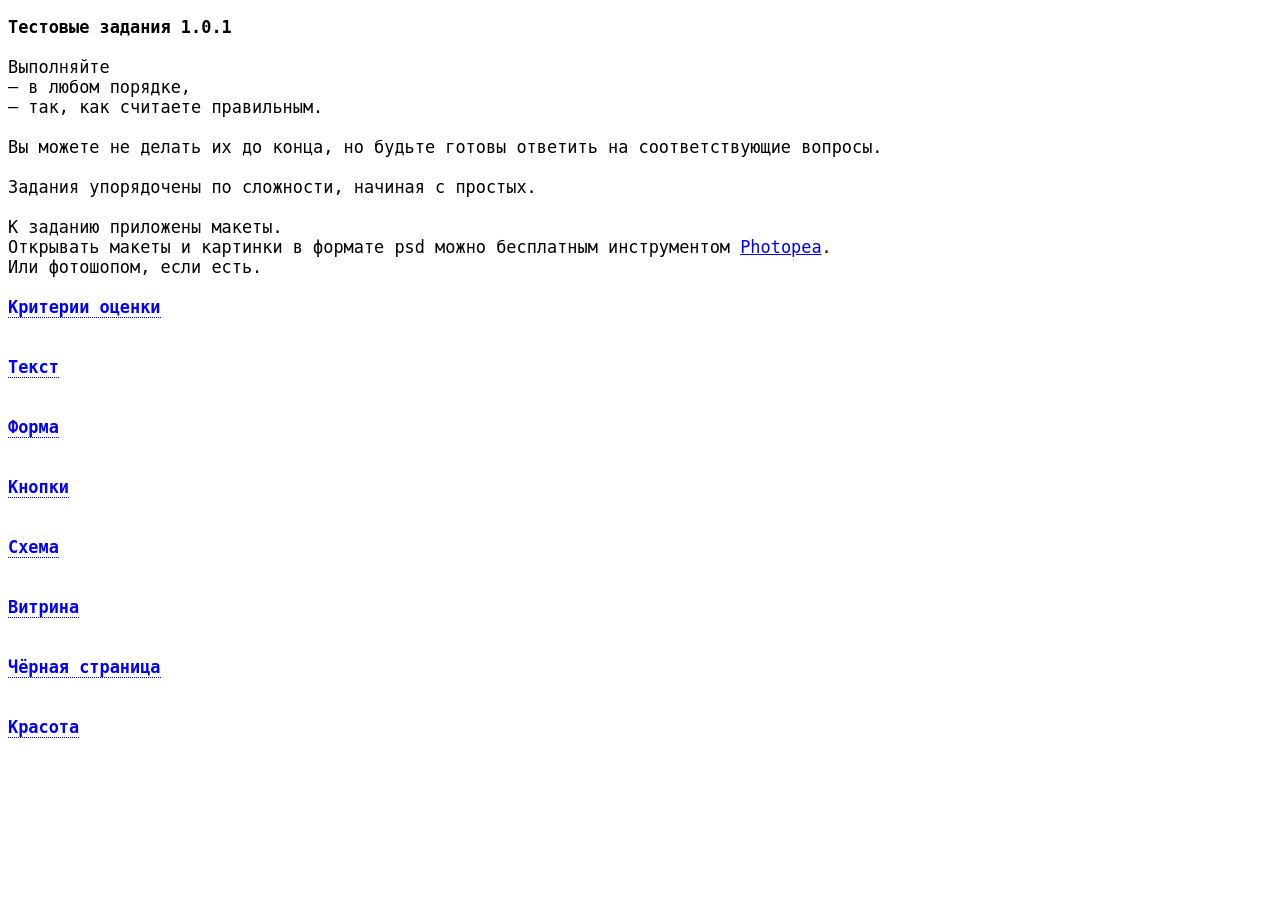
==== index.html @ 8ee2cbf3 "Initial commit" ====
<!doctype html>
<head>
	<meta charset="utf-8">
	<title>Тестовые задания</title>
	<style>
	body {
		font-size: 1.3em;
	}

	a,
	.spoiler__label {
		color: blue;
	}
	a:hover,
	.spoiler__label:hover {
		color: red;
	}
	
	.spoiler__label {
		border-bottom: 1px dotted;
		cursor: pointer;
		user-select: none;
	}
	.spoiler__content {
		display: none;
	}
	.spoiler__field {
		position: absolute;
		visibility: hidden;
		pointer-events: none;
	}
	.spoiler__field:checked ~ .spoiler__content {
		display: block;
	}
	</style>
</head>

<pre>
<strong>Тестовые задания 1.0.1</strong>

Выполняйте
— в любом порядке,
— так, как считаете правильным.

Вы можете не делать их до конца, но будьте готовы ответить на соответствующие вопросы.

Задания упорядочены по сложности, начиная с простых.

К заданию приложены макеты.
Открывать макеты и картинки в формате <code>psd</code> можно бесплатным инструментом <a href="https://www.photopea.com/" target="_blank">Photopea</a>.
Или фотошопом, если есть.

<div class="spoiler"><input type="checkbox" class="spoiler__field" id="measure"><label class="spoiler__label" for="measure"><strong>Критерии оценки</strong></label>
<div class="spoiler__content">
Верстальщик-стажёр
	начальные знания HTML и CSS

	семантичность
		используются теги, соответствующие содержимому
		классы называются соответственно предназначению

	аккуратность
		в коде нет лишних табуляций в конце строк, тройных пробелов между словами
			проверяется отображением невидимых символов
		пусть задания и не выполнены полностью, но решения выглядят законченными
			в них нет больших закомментированных кусков кода
			страницы хоть и не выглядят так же, как на дизайне,
			отличаются лишь оформлением, не структурой

Верстальщик
	отличные знания HTML и CSS, начальные знания PHP

	полное соответствие вёрстки макету
		проверяется наложением снимка на макет
			отличия могут быть только из-за разной отрисовки в разных браузерах
			например, шрифты разные программы рисуют по-своему

	кроссбраузерность
		открытие вёрстки в разных браузерах не влияет заметно на результат
		отличия, как было упомянуто в прошлом пункте, связаны с отрисовкой текста
		или, если сильно повезёт, с ошибками в браузерах
			в случае ошибки браузера, в решении ожидается ссылка на задачу в багтрекере соответствующего браузера

	грамотность
		классы называются существующими английскими словами
		русский текст преимущественно без ошибок

Технолог
	Отличные знания HTML, CSS и JS, хорошие знания PHP

	адекватная методология
		код выглядит однородно
			написанным одним человеком, по единым принципам
			код легко изменяем

	не усложняет
		использует технологию, соответствующую задаче
			придумывает как эффективно обходиться стилями, вместо использования скрипта
			и использует скрипт там, где стили помешают расширению

	самостоятельность
		может придумать, как будут выглядеть состояния элементов
		и сделает это гармонично
	
	оптимизация
		код написан эффективно и оптимально
		картинки пожаты

Помните, что:
— опытный круче неопытного;
— вдумчивый круче скоропалительного;
— готовый разобраться круче упёртого не знающего;
— упорный круче аморфного;
— доделанное задание круче недоделанного.
</div></div>

<div class="spoiler"><input type="checkbox" class="spoiler__field" id="text"><label class="spoiler__label" for="text"><strong>Текст</strong></label>
<div class="spoiler__content">
Сверстайте произвольный текст.
Чем будет больше использоваться разнообразных элементов, тем лучше.
</div></div>

<div class="spoiler"><input type="checkbox" class="spoiler__field" id="form"><label class="spoiler__label" for="form"><strong>Форма</strong></label>
<div class="spoiler__content">
<img src="form/form.png" alt="Форма" width="766" height="654">
</div></div>

<div class="spoiler"><input type="checkbox" class="spoiler__field" id="just-buttons"><label class="spoiler__label" for="just-buttons"><strong>Кнопки</strong></label>
<div class="spoiler__content">
<img src="just-buttons/buttons.png" alt="Кнопки" width="810" height="287">
Несколько вариантов кнопок в разных состояниях.
Нужно сверстать их так, чтобы можно было легко добавить новое состояние или вид кнопки.

<a href="just-buttons/buttons.psd">buttons.psd</a></div></div>

<div class="spoiler"><input type="checkbox" class="spoiler__field" id="scheme"><label class="spoiler__label" for="scheme"><strong>Схема</strong></label>
<div class="spoiler__content">
<img src="scheme/scheme.png" alt="Схема" width="985" height="761">
</div></div>

<div class="spoiler"><input type="checkbox" class="spoiler__field" id="slider"><label class="spoiler__label" for="slider"><strong>Витрина</strong></label>
<div class="spoiler__content">
Нужно сверстать витрину.
Она должна прокручиваться полосой снизу.
<img src="slider/slider.png" alt="Витрина" width="1293" height="447">
</div></div>

<div class="spoiler"><input type="checkbox" class="spoiler__field" id="black-page"><label class="spoiler__label" for="black-page"><strong>Чёрная страница</strong></label>
<div class="spoiler__content">
С этой страницей творятся странные дела.

1) Она отчего-то долго грузится.
2) Иногда она грузится дольше, чем просто долго.
3) Как-то она странно выглядит.
4) Текст на этой странице немного не соответствует правилам нашего языка.
5) Тот, кто сделал эту страницу, бесследно исчез.

Нужно разгадать загадку чёрной страницы и победить все её проблемы.

<a href="black-page/" target="_blank">Чёрная страница</a></div></div>

<div class="spoiler"><input type="checkbox" class="spoiler__field" id="beautiful-button"><label class="spoiler__label" for="beautiful-button"><strong>Красота</strong></label>
<div class="spoiler__content">
<strong>Кнопка</strong>
<img src="beautiful-button/button.png" alt="Кнопка" width="180" height="209">
Наш дизайнер проснулся от криосна и нарисовал кнопку такой, как было принято в его время.
Сверстайте её максимально приближенно к макетам и анимируйте переходы между показанными состояниями.
<a href="beautiful-button/button.psd">button.psd</a>

<strong>Чекбокс</strong>
<img src="beautiful-button/onoff.gif" alt="Чекбокс, https://dribbble.com/shots/4465939-On-off" width="400" height="300">
Потом он увлёкся и сделал вот такой чекбокс.
Но от него не осталось даже исходников.
Удачи!</div></div>

</pre>
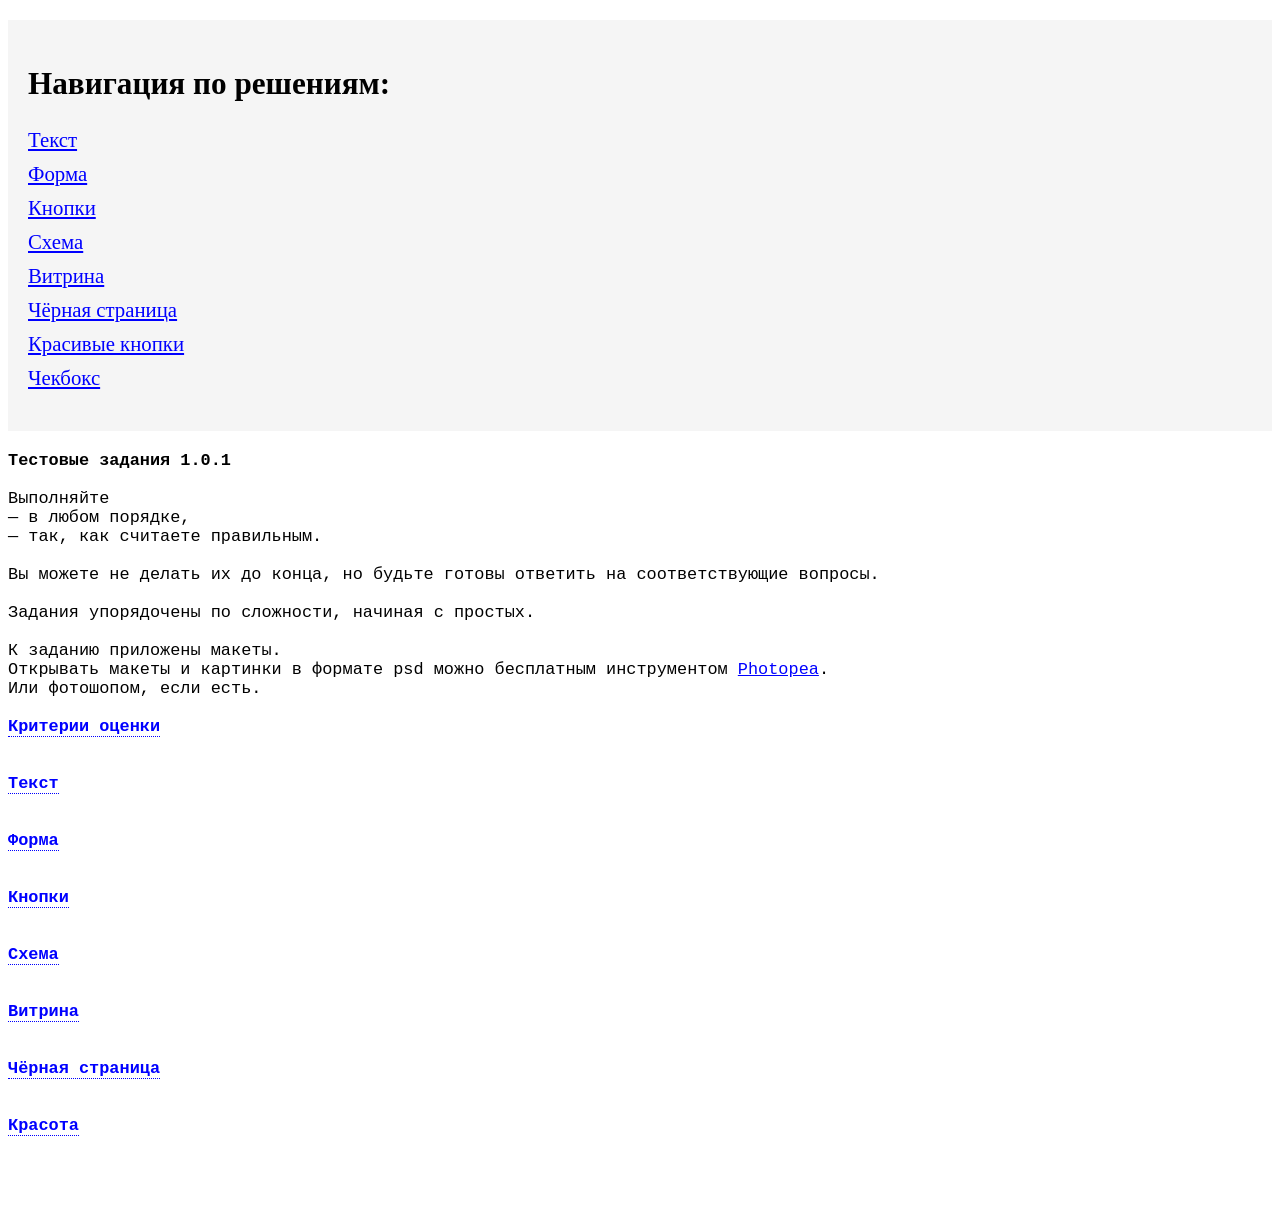
==== commit 9eb186e2: "[ADD] навигация по заданиям" ====
--- a/index.html
+++ b/index.html
@@ -33,6 +33,19 @@
 		display: block;
 	}
 	</style>
+    <nav style="background: #f5f5f5; padding: 20px; margin: 20px 0;">
+        <h2>Навигация по решениям:</h2>
+        <ul style="list-style: none; padding: 0; display: grid; gap: 10px;">
+            <li><a href="text/index.html" target="_blank">Текст</a></li>
+            <li><a href="form/index.html" target="_blank">Форма</a></li>
+            <li><a href="just-buttons/index.html" target="_blank">Кнопки</a></li>
+            <li><a href="scheme/index.html" target="_blank">Схема</a></li>
+            <li><a href="slider/index.html" target="_blank">Витрина</a></li>
+            <li><a href="black-page/index.html" target="_blank">Чёрная страница</a></li>
+            <li><a href="beautiful-button/button/index.html" target="_blank">Красивые кнопки</a></li>
+            <li><a href="beautiful-button/checkbox/index.html" target="_blank">Чекбокс</a></li>
+        </ul>
+    </nav>
 </head>
 
 <pre>
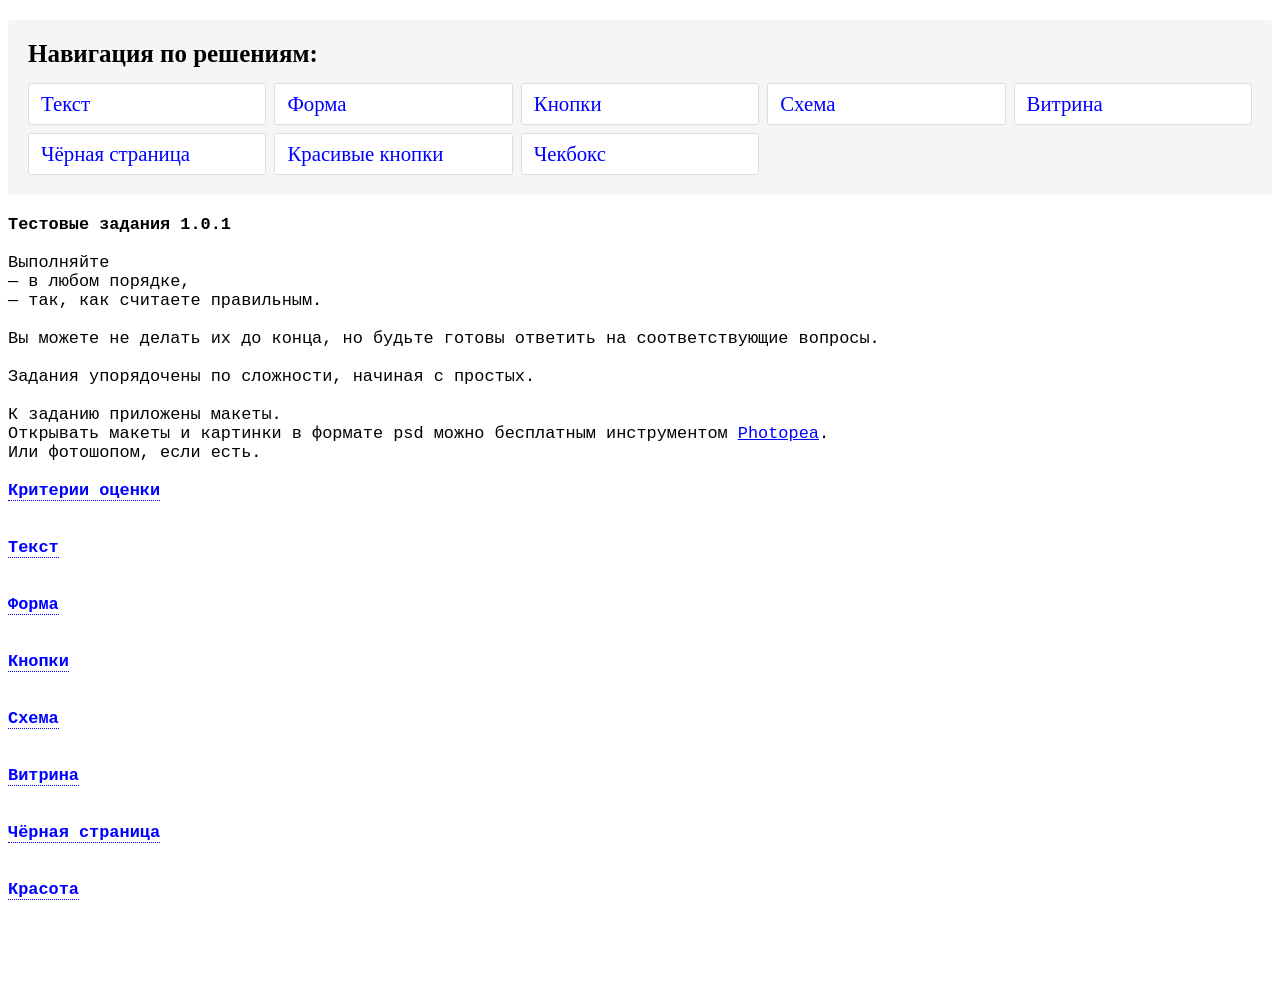
==== commit bd4f9c5b: "[UPD] изменена навигация по задачам с решением" ====
--- a/index.html
+++ b/index.html
@@ -1,52 +1,89 @@
 <!doctype html>
 <head>
-	<meta charset="utf-8">
-	<title>Тестовые задания</title>
-	<style>
-	body {
-		font-size: 1.3em;
-	}
-
-	a,
-	.spoiler__label {
-		color: blue;
-	}
-	a:hover,
-	.spoiler__label:hover {
-		color: red;
-	}
-	
-	.spoiler__label {
-		border-bottom: 1px dotted;
-		cursor: pointer;
-		user-select: none;
-	}
-	.spoiler__content {
-		display: none;
-	}
-	.spoiler__field {
-		position: absolute;
-		visibility: hidden;
-		pointer-events: none;
-	}
-	.spoiler__field:checked ~ .spoiler__content {
-		display: block;
-	}
-	</style>
-    <nav style="background: #f5f5f5; padding: 20px; margin: 20px 0;">
-        <h2>Навигация по решениям:</h2>
-        <ul style="list-style: none; padding: 0; display: grid; gap: 10px;">
-            <li><a href="text/index.html" target="_blank">Текст</a></li>
-            <li><a href="form/index.html" target="_blank">Форма</a></li>
-            <li><a href="just-buttons/index.html" target="_blank">Кнопки</a></li>
-            <li><a href="scheme/index.html" target="_blank">Схема</a></li>
-            <li><a href="slider/index.html" target="_blank">Витрина</a></li>
-            <li><a href="black-page/index.html" target="_blank">Чёрная страница</a></li>
-            <li><a href="beautiful-button/button/index.html" target="_blank">Красивые кнопки</a></li>
-            <li><a href="beautiful-button/checkbox/index.html" target="_blank">Чекбокс</a></li>
-        </ul>
-    </nav>
+    <meta charset="utf-8">
+    <title>Тестовые задания</title>
+    <style>
+        body {
+            font-size: 1.3em;
+        }
+
+        a,
+        .spoiler__label {
+            color: blue;
+        }
+        a:hover,
+        .spoiler__label:hover {
+            color: red;
+        }
+
+        .spoiler__label {
+            border-bottom: 1px dotted;
+            cursor: pointer;
+            user-select: none;
+        }
+        .spoiler__content {
+            display: none;
+        }
+        .spoiler__field {
+            position: absolute;
+            visibility: hidden;
+            pointer-events: none;
+        }
+        .spoiler__field:checked ~ .spoiler__content {
+            display: block;
+        }
+
+        .nav {
+            background: #f5f5f5;
+            padding: 20px;
+            margin: 20px 0;
+            border-radius: 4px;
+        }
+
+        .nav h2 {
+            margin: 0 0 15px 0;
+            font-size: 1.2em;
+        }
+
+        .nav ul {
+            list-style: none;
+            padding: 0;
+            margin: 0;
+            display: grid;
+            grid-template-columns: repeat(auto-fit, minmax(200px, 1fr));
+            gap: 8px;
+        }
+
+        .nav a {
+            display: block;
+            padding: 8px 12px;
+            background: white;
+            border: 1px solid #ddd;
+            border-radius: 3px;
+            text-decoration: none;
+            transition: all 0.2s ease;
+        }
+
+        .nav a:hover {
+            background: #f0f0f0;
+            border-color: #999;
+        }
+    </style>
 </head>
+<body>
+<nav class="nav">
+    <h2>Навигация по решениям:</h2>
+    <ul>
+        <li><a href="text/index.html" target="_blank">Текст</a></li>
+        <li><a href="form/index.html" target="_blank">Форма</a></li>
+        <li><a href="just-buttons/index.html" target="_blank">Кнопки</a></li>
+        <li><a href="scheme/index.html" target="_blank">Схема</a></li>
+        <li><a href="slider/index.html" target="_blank">Витрина</a></li>
+        <li><a href="black-page/index.html" target="_blank">Чёрная страница</a></li>
+        <li><a href="beautiful-button/button/index.html" target="_blank">Красивые кнопки</a></li>
+        <li><a href="beautiful-button/checkbox/index.html" target="_blank">Чекбокс</a></li>
+    </ul>
+</nav>
 
 <pre>
 <strong>Тестовые задания 1.0.1</strong>
@@ -187,3 +224,5 @@
 Удачи!</div></div>
 
 </pre>
+</body>
+</html>
